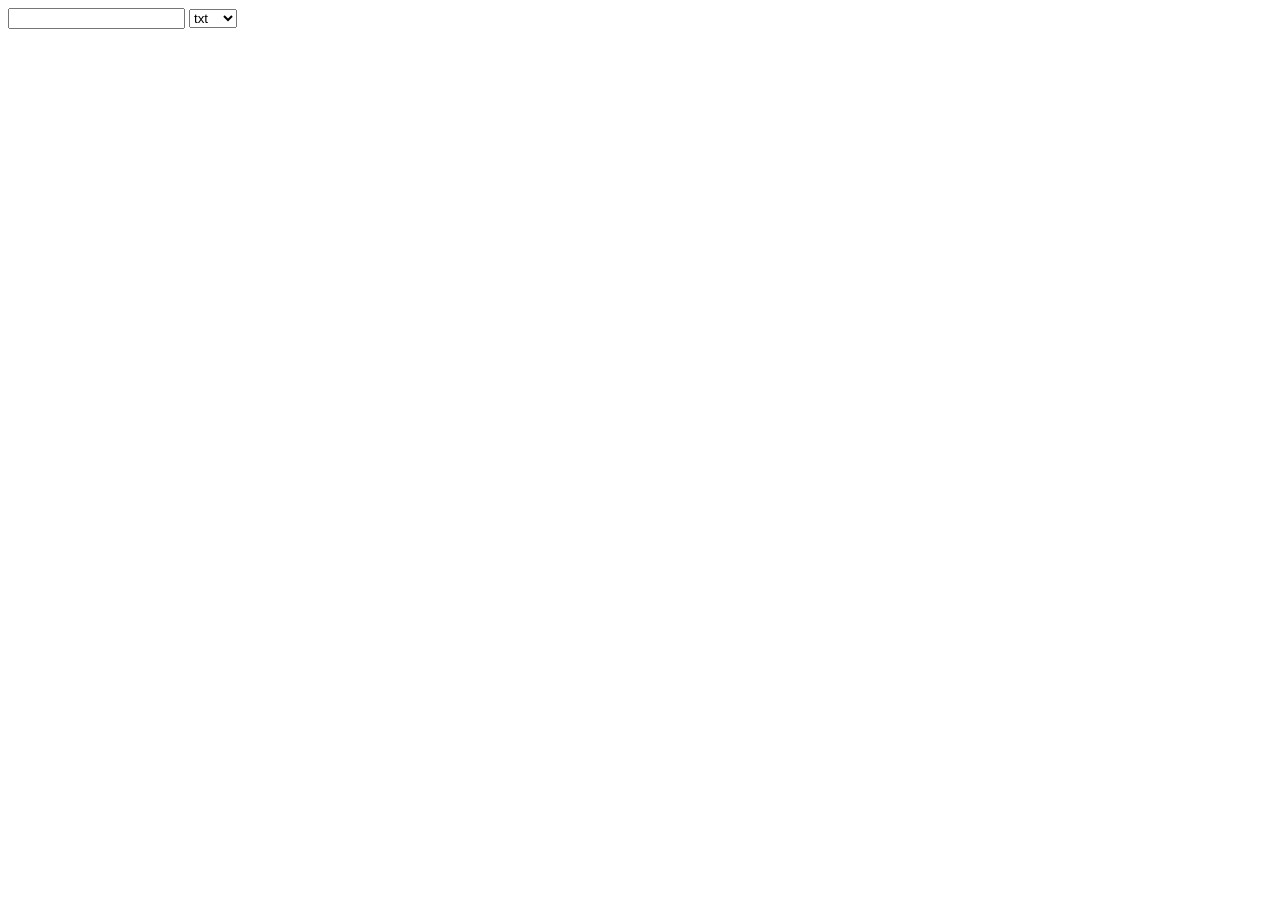
==== craft.html @ 37f00337 "first commit" ====
<!DOCTYPE html>
<html lang="en">

<head>
    <meta charset="UTF-8">
    <meta name="viewport" content="width=device-width, initial-scale=1.0">
    <title>docum/craft</title>
</head>

<body>
    <input type="text" id="name">
    <select id="mode">
        <option value="txt">txt</option>
        <option value="xml">xml</option>
        <option value="json">json</option>
        <option value="html">html</option>
        <option value="md">md</option>
    </select>
</body>

</html>
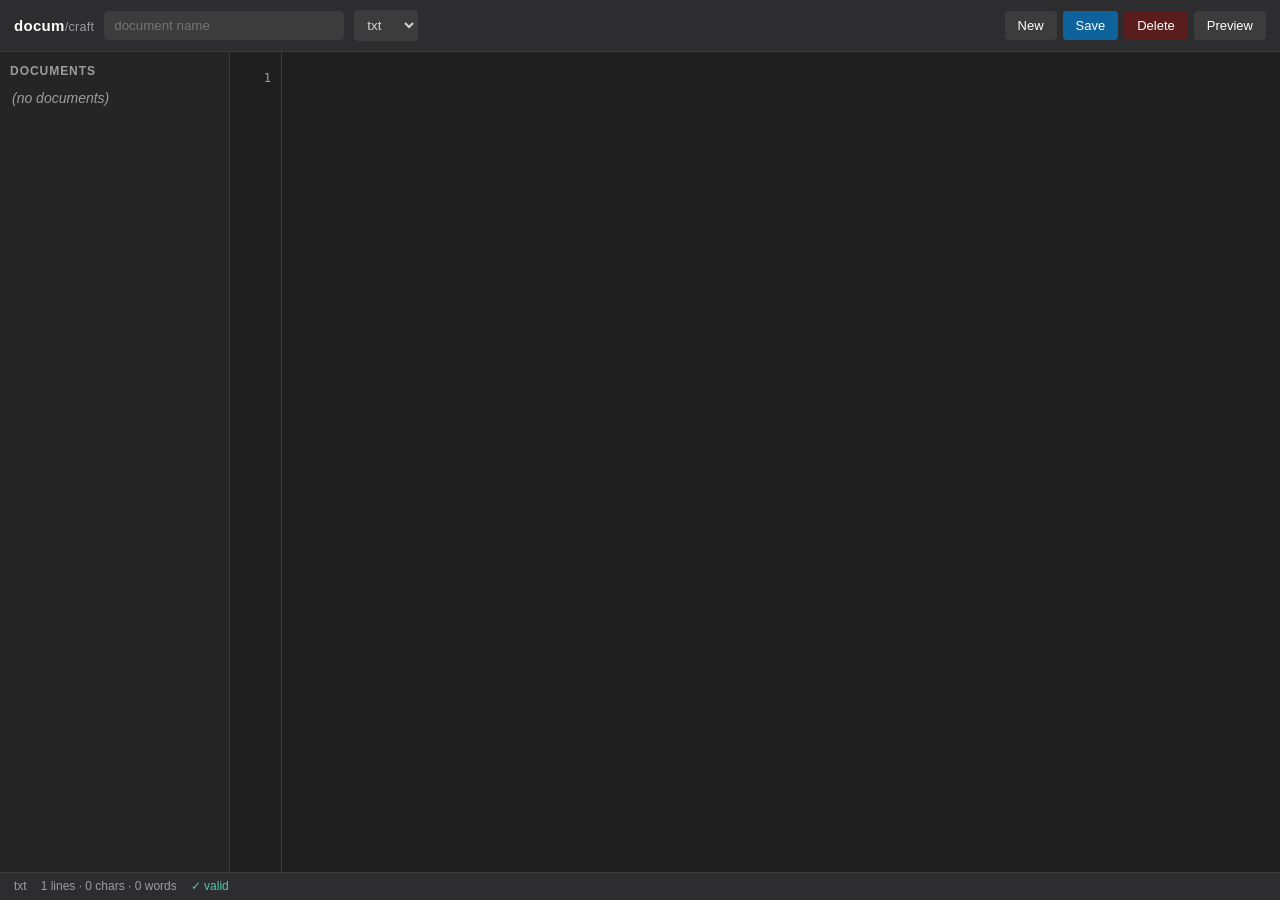
==== commit 0a46ab49: "v0.1.0: HTML document editor (semantic coloring, decorations, preview, storage) - 5 doc types (txt/m" ====
--- a/craft.html
+++ b/craft.html
@@ -5,17 +5,54 @@
     <meta charset="UTF-8">
     <meta name="viewport" content="width=device-width, initial-scale=1.0">
     <title>docum/craft</title>
+    <link rel="stylesheet" href="css/style.css">
 </head>
 
 <body>
-    <input type="text" id="name">
-    <select id="mode">
-        <option value="txt">txt</option>
-        <option value="xml">xml</option>
-        <option value="json">json</option>
-        <option value="html">html</option>
-        <option value="md">md</option>
-    </select>
+    <header class="toolbar">
+        <h1>docum<small>/craft</small></h1>
+        <input type="text" id="name" placeholder="document name" title="Unique document name">
+        <select id="mode" title="Document type">
+            <option value="txt">txt</option>
+            <option value="xml">xml</option>
+            <option value="json">json</option>
+            <option value="html">html</option>
+            <option value="md">md</option>
+        </select>
+        <div class="toolbar-actions">
+            <button id="btn-new" class="secondary" type="button">New</button>
+            <button id="btn-save" type="button">Save</button>
+            <button id="btn-delete" class="danger" type="button">Delete</button>
+            <button id="btn-view" class="toggle" type="button">Preview</button>
+        </div>
+    </header>
+
+    <div class="layout">
+        <aside class="sidebar">
+            <h2>Documents</h2>
+            <ul id="doc-list"></ul>
+        </aside>
+
+        <main class="main">
+            <div id="editor-view" class="editor-view">
+                <div id="gutter" class="gutter" aria-hidden="true">
+                    <div id="gutter-lines"></div>
+                </div>
+                <div class="editor-stack">
+                    <pre id="highlight" aria-hidden="true"><code id="highlight-code"></code></pre>
+                    <textarea id="editor" spellcheck="false" wrap="off" aria-label="Document editor"></textarea>
+                </div>
+            </div>
+            <div id="preview-view" class="preview-view" hidden></div>
+        </main>
+    </div>
+
+    <footer id="statusbar" class="statusbar"></footer>
+
+    <script src="js/storage.js"></script>
+    <script src="js/semantic.js"></script>
+    <script src="js/preview.js"></script>
+    <script src="js/app.js"></script>
 </body>
 
 </html>
--- a/css/style.css
+++ b/css/style.css
@@ -0,0 +1,301 @@
+:root {
+  --bg: #1e1e1e;
+  --bg-panel: #252526;
+  --bg-toolbar: #2d2d30;
+  --border: #3c3c3c;
+  --text: #d4d4d4;
+  --text-dim: #9d9d9d;
+  --accent: #0e639c;
+  --accent-hover: #1177bb;
+  --ok: #4ec9b0;
+  --err: #f14c4c;
+
+  /* syntax palette */
+  --syn-plain: #d4d4d4;
+  --syn-tag: #569cd6;
+  --syn-attr: #9cdcfe;
+  --syn-string: #ce9178;
+  --syn-number: #b5cea8;
+  --syn-keyword: #c586c0;
+  --syn-comment: #6a9955;
+  --syn-key: #9cdcfe;
+  --syn-heading: #4ec9b0;
+  --syn-code: #ce9178;
+  --syn-link: #569cd6;
+}
+
+* { box-sizing: border-box; }
+
+[hidden] { display: none !important; }
+
+html, body { height: 100%; margin: 0; }
+
+body {
+  display: flex;
+  flex-direction: column;
+  background: var(--bg);
+  color: var(--text);
+  font-family: -apple-system, BlinkMacSystemFont, "Segoe UI", Roboto, Helvetica, Arial, sans-serif;
+  font-size: 14px;
+}
+
+/* ---------- toolbar ---------- */
+.toolbar {
+  display: flex;
+  align-items: center;
+  gap: 10px;
+  padding: 10px 14px;
+  background: var(--bg-toolbar);
+  border-bottom: 1px solid var(--border);
+  flex-wrap: wrap;
+}
+.toolbar h1 {
+  font-size: 15px;
+  font-weight: 600;
+  margin: 0;
+  letter-spacing: 0.02em;
+  color: #fff;
+}
+.toolbar h1 small { color: var(--text-dim); font-weight: 400; }
+
+.toolbar input[type="text"] {
+  flex: 0 1 240px;
+  min-width: 120px;
+  padding: 6px 9px;
+  background: #3c3c3c;
+  color: var(--text);
+  border: 1px solid var(--border);
+  border-radius: 4px;
+  outline: none;
+}
+.toolbar input[type="text"]:focus { border-color: var(--accent-hover); }
+
+.toolbar select {
+  padding: 6px 8px;
+  background: #3c3c3c;
+  color: var(--text);
+  border: 1px solid var(--border);
+  border-radius: 4px;
+  outline: none;
+}
+
+.toolbar-actions { display: flex; gap: 6px; margin-left: auto; }
+
+button {
+  padding: 6px 12px;
+  background: var(--accent);
+  color: #fff;
+  border: 1px solid transparent;
+  border-radius: 4px;
+  cursor: pointer;
+  font-size: 13px;
+}
+button:hover { background: var(--accent-hover); }
+button.secondary { background: #3c3c3c; }
+button.secondary:hover { background: #4a4a4a; }
+button.danger { background: #5a1d1d; }
+button.danger:hover { background: #7a2323; }
+button.toggle { background: #3c3c3c; }
+button.toggle:hover { background: #4a4a4a; }
+
+/* ---------- layout ---------- */
+.layout { flex: 1; display: flex; min-height: 0; }
+
+.sidebar {
+  width: 230px;
+  flex: 0 0 auto;
+  background: var(--bg-panel);
+  border-right: 1px solid var(--border);
+  overflow-y: auto;
+  padding: 12px 10px;
+}
+.sidebar h2 {
+  font-size: 12px;
+  text-transform: uppercase;
+  letter-spacing: 0.08em;
+  color: var(--text-dim);
+  margin: 0 0 8px;
+}
+
+#doc-list { list-style: none; margin: 0; padding: 0; }
+#doc-list .empty { color: var(--text-dim); font-style: italic; padding: 4px 2px; }
+
+.doc-item {
+  display: flex;
+  align-items: center;
+  gap: 6px;
+  padding: 6px 8px;
+  border-radius: 4px;
+  cursor: pointer;
+}
+.doc-item:hover { background: #2a2d2e; }
+.doc-info { flex: 1; min-width: 0; display: flex; flex-direction: column; }
+.doc-name { font-weight: 500; overflow: hidden; text-overflow: ellipsis; white-space: nowrap; }
+.doc-mode {
+  font-size: 11px;
+  color: var(--text-dim);
+  text-transform: uppercase;
+  letter-spacing: 0.04em;
+}
+.doc-del {
+  flex: 0 0 auto;
+  padding: 0 6px;
+  font-size: 15px;
+  line-height: 1;
+  background: transparent;
+  color: var(--text-dim);
+  border: none;
+}
+.doc-del:hover { color: var(--err); background: transparent; }
+
+/* ---------- main ---------- */
+.main { flex: 1; display: flex; flex-direction: column; min-width: 0; }
+
+.editor-view { flex: 1; display: flex; min-height: 0; }
+
+.gutter {
+  width: 52px;
+  flex: 0 0 auto;
+  background: var(--bg);
+  border-right: 1px solid var(--border);
+  overflow: hidden;
+  padding-top: 16px;
+  user-select: none;
+  color: var(--text-dim);
+}
+#gutter-lines { will-change: transform; }
+.gutter-line {
+  height: 21px;
+  line-height: 21px;
+  text-align: right;
+  padding: 0 10px 0 0;
+  font: 12px/21px "Consolas", "Menlo", monospace;
+}
+.gutter-line.gutter-error { color: var(--err); font-weight: 700; }
+
+.editor-stack { position: relative; flex: 1; min-width: 0; }
+
+#highlight,
+#editor {
+  position: absolute;
+  inset: 0;
+  margin: 0;
+  border: 0;
+  padding: 16px;
+  font: 14px/21px "Consolas", "Menlo", "Courier New", monospace;
+  white-space: pre;
+  overflow: auto;
+  tab-size: 2;
+}
+#highlight {
+  z-index: 1;
+  pointer-events: none;
+  color: var(--syn-plain);
+}
+#highlight code { font: inherit; }
+
+#editor {
+  z-index: 2;
+  background: transparent;
+  color: transparent;
+  -webkit-text-fill-color: transparent;
+  caret-color: #e0e0e0;
+  resize: none;
+  outline: none;
+  border-radius: 0;
+}
+#editor::selection { background: rgba(38, 79, 120, 0.45); }
+
+/* syntax tokens */
+.tok-plain   { color: var(--syn-plain); }
+.tok-tag     { color: var(--syn-tag); }
+.tok-attr    { color: var(--syn-attr); }
+.tok-string  { color: var(--syn-string); }
+.tok-number  { color: var(--syn-number); }
+.tok-keyword { color: var(--syn-keyword); }
+.tok-comment { color: var(--syn-comment); font-style: italic; }
+.tok-punct   { color: var(--syn-plain); }
+.tok-key     { color: var(--syn-key); }
+.tok-heading { color: var(--syn-heading); font-weight: 700; }
+.tok-bold    { font-weight: 700; }
+.tok-italic  { font-style: italic; }
+.tok-code    { color: var(--syn-code); }
+
+/* ---------- preview ---------- */
+.preview-view { flex: 1; overflow: auto; padding: 20px 24px; background: #f5f5f5; color: #24292f; }
+.preview-iframe { width: 100%; height: 100%; border: 0; background: #fff; }
+
+.preview-view pre.pv-pre {
+  background: var(--bg);
+  color: var(--text);
+  padding: 16px;
+  border-radius: 6px;
+  overflow: auto;
+  white-space: pre;
+  font: 13px/1.5 "Consolas", "Menlo", monospace;
+}
+
+/* rendered markdown / html */
+.preview-view h1, .preview-view h2, .preview-view h3,
+.preview-view h4, .preview-view h5, .preview-view h6 { margin: 0.7em 0 0.35em; line-height: 1.25; }
+.preview-view h1 { font-size: 2em; border-bottom: 1px solid #d0d7de; padding-bottom: 0.3em; }
+.preview-view h2 { font-size: 1.5em; border-bottom: 1px solid #d0d7de; padding-bottom: 0.3em; }
+.preview-view p { margin: 0.5em 0; }
+.preview-view a { color: #0969da; }
+.preview-view code { background: rgba(175,184,193,0.2); padding: 0.15em 0.35em; border-radius: 4px; font: 12.5px/1.4 "Consolas", "Menlo", monospace; }
+.preview-view pre { background: #f6f8fa; padding: 14px; border-radius: 6px; overflow: auto; }
+.preview-view pre code { background: transparent; padding: 0; }
+.preview-view blockquote { border-left: 4px solid #d0d7de; margin: 0.5em 0; padding: 0 1em; color: #57606a; }
+.preview-view ul, .preview-view ol { padding-left: 2em; }
+.preview-view hr { border: none; border-top: 2px solid #d0d7de; margin: 1.2em 0; }
+.preview-view img { max-width: 100%; }
+
+/* ---------- status bar ---------- */
+.statusbar {
+  display: flex;
+  flex-wrap: wrap;
+  gap: 14px;
+  align-items: flex-start;
+  padding: 6px 14px;
+  background: var(--bg-toolbar);
+  border-top: 1px solid var(--border);
+  font-size: 12px;
+  color: var(--text-dim);
+  min-height: 28px;
+}
+.statusbar .st-meta { color: var(--text-dim); }
+.statusbar .st-ok { color: var(--ok); }
+.statusbar .st-err { color: var(--err); font-weight: 600; }
+.statusbar .st-panel {
+  width: 100%;
+  background: #1b1b1b;
+  border: 1px solid var(--border);
+  border-radius: 4px;
+  padding: 6px 8px;
+  max-height: 160px;
+  overflow: auto;
+  font: 12px/1.5 "Consolas", "Menlo", monospace;
+}
+.st-error { color: var(--err); }
+.st-more { color: var(--text-dim); font-style: italic; }
+.st-panel-title { color: var(--text-dim); text-transform: uppercase; letter-spacing: 0.06em; font-size: 11px; margin-bottom: 4px; }
+.st-outline { color: var(--syn-tag); white-space: nowrap; overflow: hidden; text-overflow: ellipsis; }
+
+/* ---------- flash toast ---------- */
+.flash {
+  position: fixed;
+  bottom: 48px;
+  right: 16px;
+  padding: 8px 14px;
+  background: #0e639c;
+  color: #fff;
+  border-radius: 4px;
+  font-size: 13px;
+  box-shadow: 0 4px 16px rgba(0,0,0,0.35);
+  opacity: 0;
+  transform: translateY(8px);
+  transition: opacity 0.2s ease, transform 0.2s ease;
+  z-index: 100;
+}
+.flash.show { opacity: 1; transform: translateY(0); }
+
